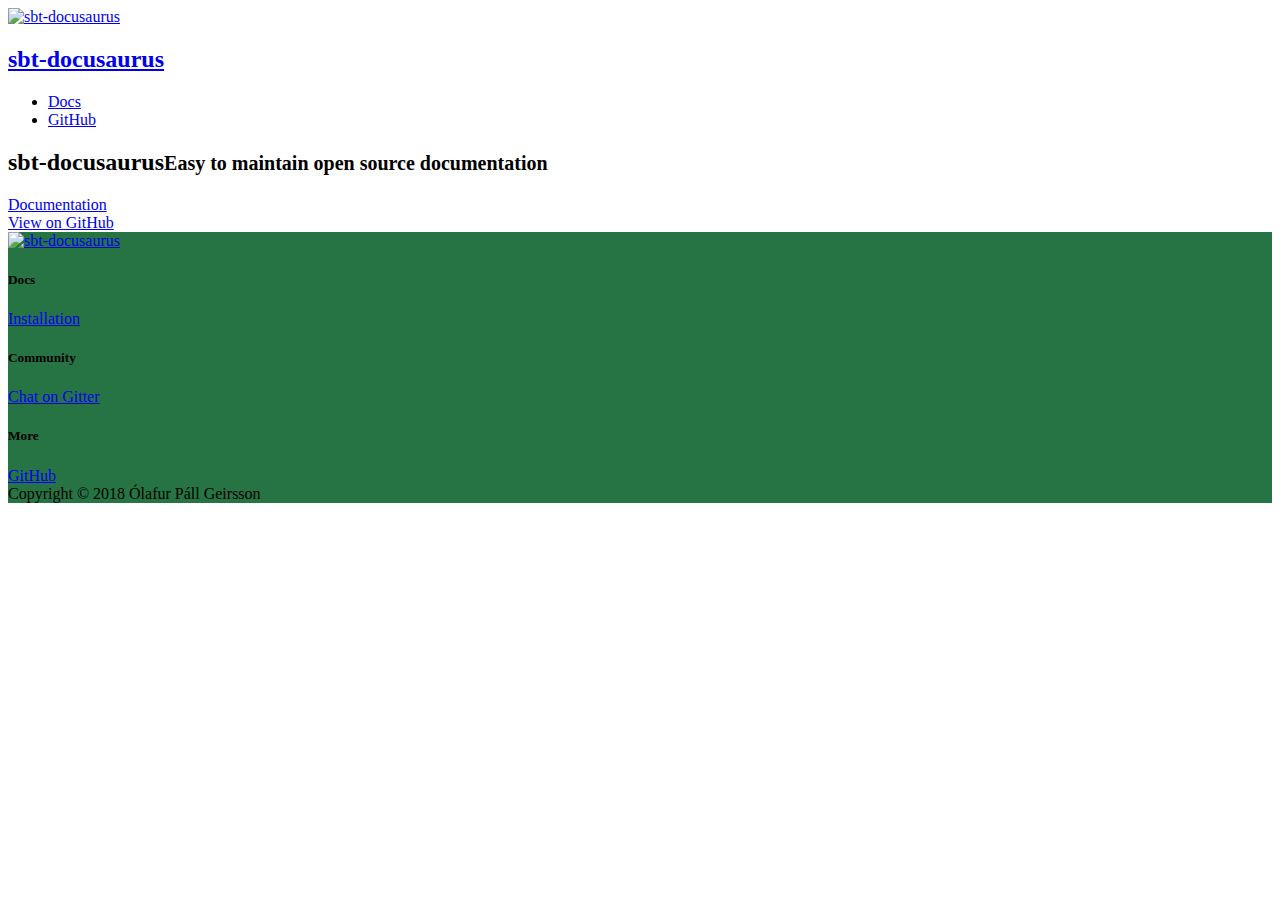
==== index.html @ a0353be5 "Deploy website" ====
<!DOCTYPE html><html><head><meta charSet="utf-8"/><meta http-equiv="X-UA-Compatible" content="IE=edge"/><title>sbt-docusaurus · Easy to maintain open source documentation</title><meta name="viewport" content="width=device-width"/><meta name="generator" content="Docusaurus"/><meta name="description" content="Easy to maintain open source documentation"/><meta property="og:title" content="sbt-docusaurus · Easy to maintain open source documentation"/><meta property="og:type" content="website"/><meta property="og:url" content="https://olafurpg.github.io/sbt-docusaurus/sbt-docusaurus/index.html"/><meta property="og:description" content="Easy to maintain open source documentation"/><meta property="og:image" content="https://olafurpg.github.io/sbt-docusaurus/sbt-docusaurus/img/sbt-docusaurus.png"/><meta name="twitter:card" content="summary"/><meta name="twitter:image" content="https://olafurpg.github.io/sbt-docusaurus/sbt-docusaurus/img/sbt-docusaurus.png"/><link rel="shortcut icon" href="/sbt-docusaurus/img/favicon.png"/><link rel="stylesheet" href="//cdnjs.cloudflare.com/ajax/libs/highlight.js/9.12.0/styles/github.min.css"/><link rel="stylesheet" href="/sbt-docusaurus/css/main.css"/></head><body><div class="fixedHeaderContainer"><div class="headerWrapper wrapper"><header><a href="/sbt-docusaurus/"><img class="logo" src="/sbt-docusaurus/img/sbt-docusaurus.png" alt="sbt-docusaurus"/><h2 class="headerTitleWithLogo">sbt-docusaurus</h2></a><div class="navigationWrapper navigationSlider"><nav class="slidingNav"><ul class="nav-site nav-site-internal"><li class=""><a href="/sbt-docusaurus/docs/installation.html" target="_self">Docs</a></li><li class=""><a href="https://github.com/olafurpg/sbt-docusaurus" target="_blank">GitHub</a></li></ul></nav></div></header></div></div><div class="navPusher"><div><div class="homeContainer"><div class="homeSplashFade"><div class="wrapper homeWrapper"><div class="inner"><h2 class="projectTitle">sbt-docusaurus<small>Easy to maintain open source documentation</small></h2><div class="section promoSection"><div class="promoRow"><div class="pluginRowBlock"><div class="pluginWrapper buttonWrapper"><a class="button" href="/sbt-docusaurus/docs/installation.html" target="_self">Documentation</a></div><div class="pluginWrapper buttonWrapper"><a class="button" href="https://github.com/olafurpg/sbt-docusaurus" target="_blank">View on GitHub</a></div></div></div></div></div></div></div></div><div class="mainContainer"><div class="productShowcaseSection paddingBottom" style="text-align:center"></div></div></div><footer class="nav-footer" id="footer" style="background-color:#267443"><section class="sitemap"><a href="/sbt-docusaurus/" class="nav-home"><img src="/sbt-docusaurus/img/sbt-docusaurus.png" alt="sbt-docusaurus" width="66" height="58"/></a><div><h5>Docs</h5><a href=" /sbt-docusaurus/docs/installation.html">Installation</a></div><div><h5>Community</h5><a href="https://gitter.im/olafurpg/sbt-docusaurus" target="_blank">Chat on Gitter</a></div><div><h5>More</h5><a href="https://github.com/olafurpg/sbt-docusaurus" target="_blank">GitHub</a></div></section><section class="copyright">Copyright © 2018 Ólafur Páll Geirsson</section></footer></div></body></html>
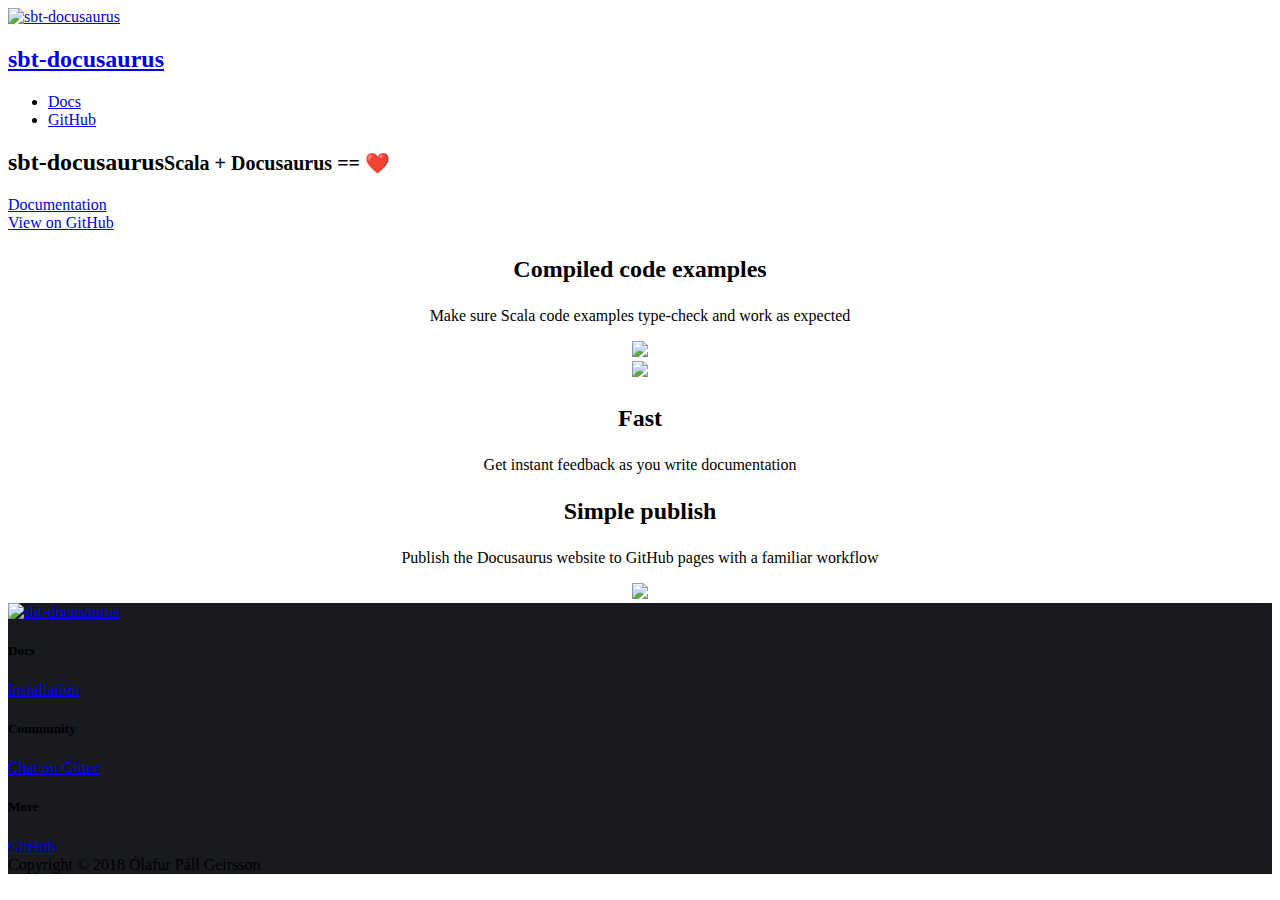
==== commit 70b67bde: "Deploy website" ====
--- a/index.html
+++ b/index.html
@@ -1 +1,7 @@
-<!DOCTYPE html><html><head><meta charSet="utf-8"/><meta http-equiv="X-UA-Compatible" content="IE=edge"/><title>sbt-docusaurus · Easy to maintain open source documentation</title><meta name="viewport" content="width=device-width"/><meta name="generator" content="Docusaurus"/><meta name="description" content="Easy to maintain open source documentation"/><meta property="og:title" content="sbt-docusaurus · Easy to maintain open source documentation"/><meta property="og:type" content="website"/><meta property="og:url" content="https://olafurpg.github.io/sbt-docusaurus/sbt-docusaurus/index.html"/><meta property="og:description" content="Easy to maintain open source documentation"/><meta property="og:image" content="https://olafurpg.github.io/sbt-docusaurus/sbt-docusaurus/img/sbt-docusaurus.png"/><meta name="twitter:card" content="summary"/><meta name="twitter:image" content="https://olafurpg.github.io/sbt-docusaurus/sbt-docusaurus/img/sbt-docusaurus.png"/><link rel="shortcut icon" href="/sbt-docusaurus/img/favicon.png"/><link rel="stylesheet" href="//cdnjs.cloudflare.com/ajax/libs/highlight.js/9.12.0/styles/github.min.css"/><link rel="stylesheet" href="/sbt-docusaurus/css/main.css"/></head><body><div class="fixedHeaderContainer"><div class="headerWrapper wrapper"><header><a href="/sbt-docusaurus/"><img class="logo" src="/sbt-docusaurus/img/sbt-docusaurus.png" alt="sbt-docusaurus"/><h2 class="headerTitleWithLogo">sbt-docusaurus</h2></a><div class="navigationWrapper navigationSlider"><nav class="slidingNav"><ul class="nav-site nav-site-internal"><li class=""><a href="/sbt-docusaurus/docs/installation.html" target="_self">Docs</a></li><li class=""><a href="https://github.com/olafurpg/sbt-docusaurus" target="_blank">GitHub</a></li></ul></nav></div></header></div></div><div class="navPusher"><div><div class="homeContainer"><div class="homeSplashFade"><div class="wrapper homeWrapper"><div class="inner"><h2 class="projectTitle">sbt-docusaurus<small>Easy to maintain open source documentation</small></h2><div class="section promoSection"><div class="promoRow"><div class="pluginRowBlock"><div class="pluginWrapper buttonWrapper"><a class="button" href="/sbt-docusaurus/docs/installation.html" target="_self">Documentation</a></div><div class="pluginWrapper buttonWrapper"><a class="button" href="https://github.com/olafurpg/sbt-docusaurus" target="_blank">View on GitHub</a></div></div></div></div></div></div></div></div><div class="mainContainer"><div class="productShowcaseSection paddingBottom" style="text-align:center"></div></div></div><footer class="nav-footer" id="footer" style="background-color:#267443"><section class="sitemap"><a href="/sbt-docusaurus/" class="nav-home"><img src="/sbt-docusaurus/img/sbt-docusaurus.png" alt="sbt-docusaurus" width="66" height="58"/></a><div><h5>Docs</h5><a href=" /sbt-docusaurus/docs/installation.html">Installation</a></div><div><h5>Community</h5><a href="https://gitter.im/olafurpg/sbt-docusaurus" target="_blank">Chat on Gitter</a></div><div><h5>More</h5><a href="https://github.com/olafurpg/sbt-docusaurus" target="_blank">GitHub</a></div></section><section class="copyright">Copyright © 2018 Ólafur Páll Geirsson</section></footer></div></body></html>+<!DOCTYPE html><html><head><meta charSet="utf-8"/><meta http-equiv="X-UA-Compatible" content="IE=edge"/><title>sbt-docusaurus · Scala + Docusaurus == ❤️</title><meta name="viewport" content="width=device-width"/><meta name="generator" content="Docusaurus"/><meta name="description" content="Scala + Docusaurus == ❤️"/><meta property="og:title" content="sbt-docusaurus · Scala + Docusaurus == ❤️"/><meta property="og:type" content="website"/><meta property="og:url" content="https://olafurpg.github.io/sbt-docusaurus/sbt-docusaurus/index.html"/><meta property="og:description" content="Scala + Docusaurus == ❤️"/><meta property="og:image" content="https://olafurpg.github.io/sbt-docusaurus/sbt-docusaurus/img/sbt-docusaurus.png"/><meta name="twitter:card" content="summary"/><meta name="twitter:image" content="https://olafurpg.github.io/sbt-docusaurus/sbt-docusaurus/img/sbt-docusaurus.png"/><link rel="shortcut icon" href="/sbt-docusaurus/img/favicon.png"/><link rel="stylesheet" href="//cdnjs.cloudflare.com/ajax/libs/highlight.js/9.12.0/styles/github.min.css"/><link rel="stylesheet" href="/sbt-docusaurus/css/main.css"/></head><body><div class="fixedHeaderContainer"><div class="headerWrapper wrapper"><header><a href="/sbt-docusaurus/"><img class="logo" src="/sbt-docusaurus/img/sbt-docusaurus.png" alt="sbt-docusaurus"/><h2 class="headerTitleWithLogo">sbt-docusaurus</h2></a><div class="navigationWrapper navigationSlider"><nav class="slidingNav"><ul class="nav-site nav-site-internal"><li class=""><a href="/sbt-docusaurus/docs/installation.html" target="_self">Docs</a></li><li class=""><a href="https://github.com/olafurpg/sbt-docusaurus" target="_blank">GitHub</a></li></ul></nav></div></header></div></div><div class="navPusher"><div><div class="homeContainer"><div class="homeSplashFade"><div class="wrapper homeWrapper"><div class="inner"><h2 class="projectTitle">sbt-docusaurus<small>Scala + Docusaurus == ❤️</small></h2><div class="section promoSection"><div class="promoRow"><div class="pluginRowBlock"><div class="pluginWrapper buttonWrapper"><a class="button" href="/sbt-docusaurus/docs/installation.html" target="_self">Documentation</a></div><div class="pluginWrapper buttonWrapper"><a class="button" href="https://github.com/olafurpg/sbt-docusaurus" target="_blank">View on GitHub</a></div></div></div></div></div></div></div></div><div class="mainContainer"><div class="productShowcaseSection paddingBottom" style="text-align:center"><div class="container paddingBottom paddingTop"><div class="wrapper"><div class="gridBlock"><div class="blockElement imageAlignSide imageAlignRight twoByGridBlock"><div class="blockContent"><h2><div><span><p>Compiled code examples</p>
+</span></div></h2><div><span><p>Make sure Scala code examples type-check and work as expected</p>
+</span></div></div><div class="blockImage"><img src="/sbt-docusaurus/docs/assets/mdoc.png"/></div></div></div></div></div><div class="container paddingBottom paddingTop"><div class="wrapper"><div class="gridBlock"><div class="blockElement imageAlignSide imageAlignLeft twoByGridBlock"><div class="blockImage"><img src="/sbt-docusaurus/docs/assets/docusaurus-live.gif"/></div><div class="blockContent"><h2><div><span><p>Fast</p>
+</span></div></h2><div><span><p>Get instant feedback as you write documentation</p>
+</span></div></div></div></div></div></div><div class="container paddingBottom paddingTop"><div class="wrapper"><div class="gridBlock"><div class="blockElement imageAlignSide imageAlignRight twoByGridBlock"><div class="blockContent"><h2><div><span><p>Simple publish</p>
+</span></div></h2><div><span><p>Publish the Docusaurus website to GitHub pages with a familiar workflow</p>
+</span></div></div><div class="blockImage"><img src="/sbt-docusaurus/docs/assets/publish.png"/></div></div></div></div></div></div></div></div><footer class="nav-footer" id="footer" style="background-color:#181A1F"><section class="sitemap"><a href="/sbt-docusaurus/" class="nav-home"><img src="/sbt-docusaurus/img/sbt-docusaurus.png" alt="sbt-docusaurus" width="66" height="58"/></a><div><h5>Docs</h5><a href=" /sbt-docusaurus/docs/installation.html">Installation</a></div><div><h5>Community</h5><a href="https://gitter.im/olafurpg/sbt-docusaurus" target="_blank">Chat on Gitter</a></div><div><h5>More</h5><a href="https://github.com/olafurpg/sbt-docusaurus" target="_blank">GitHub</a></div></section><section class="copyright">Copyright © 2018 Ólafur Páll Geirsson</section></footer></div></body></html>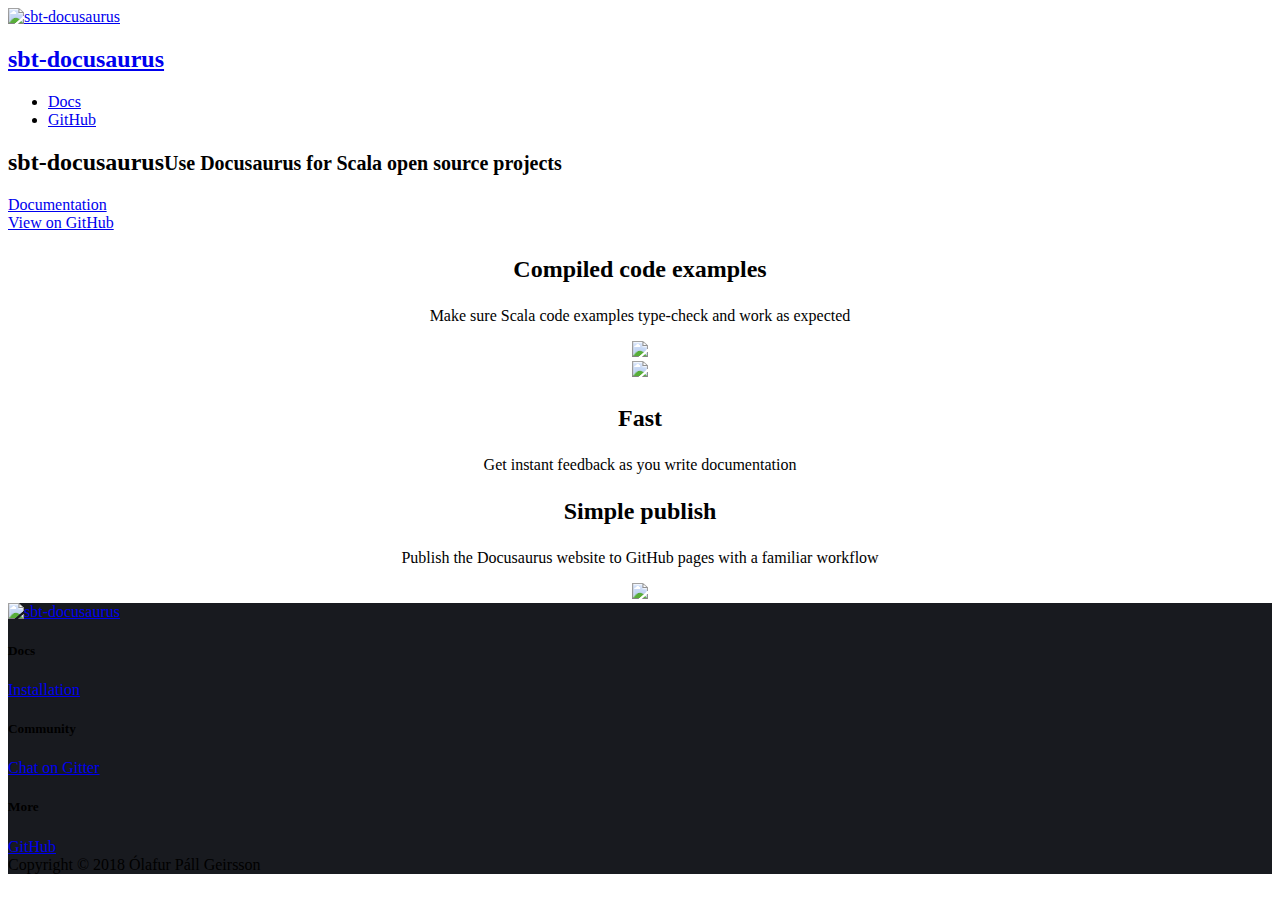
==== commit d5b74100: "Deploy website" ====
--- a/index.html
+++ b/index.html
@@ -1,4 +1,4 @@
-<!DOCTYPE html><html><head><meta charSet="utf-8"/><meta http-equiv="X-UA-Compatible" content="IE=edge"/><title>sbt-docusaurus · Scala + Docusaurus == ❤️</title><meta name="viewport" content="width=device-width"/><meta name="generator" content="Docusaurus"/><meta name="description" content="Scala + Docusaurus == ❤️"/><meta property="og:title" content="sbt-docusaurus · Scala + Docusaurus == ❤️"/><meta property="og:type" content="website"/><meta property="og:url" content="https://olafurpg.github.io/sbt-docusaurus/sbt-docusaurus/index.html"/><meta property="og:description" content="Scala + Docusaurus == ❤️"/><meta property="og:image" content="https://olafurpg.github.io/sbt-docusaurus/sbt-docusaurus/img/sbt-docusaurus.png"/><meta name="twitter:card" content="summary"/><meta name="twitter:image" content="https://olafurpg.github.io/sbt-docusaurus/sbt-docusaurus/img/sbt-docusaurus.png"/><link rel="shortcut icon" href="/sbt-docusaurus/img/favicon.png"/><link rel="stylesheet" href="//cdnjs.cloudflare.com/ajax/libs/highlight.js/9.12.0/styles/github.min.css"/><link rel="stylesheet" href="/sbt-docusaurus/css/main.css"/></head><body><div class="fixedHeaderContainer"><div class="headerWrapper wrapper"><header><a href="/sbt-docusaurus/"><img class="logo" src="/sbt-docusaurus/img/sbt-docusaurus.png" alt="sbt-docusaurus"/><h2 class="headerTitleWithLogo">sbt-docusaurus</h2></a><div class="navigationWrapper navigationSlider"><nav class="slidingNav"><ul class="nav-site nav-site-internal"><li class=""><a href="/sbt-docusaurus/docs/installation.html" target="_self">Docs</a></li><li class=""><a href="https://github.com/olafurpg/sbt-docusaurus" target="_blank">GitHub</a></li></ul></nav></div></header></div></div><div class="navPusher"><div><div class="homeContainer"><div class="homeSplashFade"><div class="wrapper homeWrapper"><div class="inner"><h2 class="projectTitle">sbt-docusaurus<small>Scala + Docusaurus == ❤️</small></h2><div class="section promoSection"><div class="promoRow"><div class="pluginRowBlock"><div class="pluginWrapper buttonWrapper"><a class="button" href="/sbt-docusaurus/docs/installation.html" target="_self">Documentation</a></div><div class="pluginWrapper buttonWrapper"><a class="button" href="https://github.com/olafurpg/sbt-docusaurus" target="_blank">View on GitHub</a></div></div></div></div></div></div></div></div><div class="mainContainer"><div class="productShowcaseSection paddingBottom" style="text-align:center"><div class="container paddingBottom paddingTop"><div class="wrapper"><div class="gridBlock"><div class="blockElement imageAlignSide imageAlignRight twoByGridBlock"><div class="blockContent"><h2><div><span><p>Compiled code examples</p>
+<!DOCTYPE html><html lang=""><head><meta charSet="utf-8"/><meta http-equiv="X-UA-Compatible" content="IE=edge"/><title>sbt-docusaurus · Use Docusaurus for Scala open source projects</title><meta name="viewport" content="width=device-width"/><meta name="generator" content="Docusaurus"/><meta name="description" content="Use Docusaurus for Scala open source projects"/><meta property="og:title" content="sbt-docusaurus · Use Docusaurus for Scala open source projects"/><meta property="og:type" content="website"/><meta property="og:url" content="https://olafurpg.github.io/sbt-docusaurus/sbt-docusaurus/index.html"/><meta property="og:description" content="Use Docusaurus for Scala open source projects"/><meta property="og:image" content="https://olafurpg.github.io/sbt-docusaurus/sbt-docusaurus/img/sbt-docusaurus.png"/><meta name="twitter:card" content="summary"/><meta name="twitter:image" content="https://olafurpg.github.io/sbt-docusaurus/sbt-docusaurus/img/sbt-docusaurus.png"/><link rel="shortcut icon" href="/sbt-docusaurus/img/favicon.png"/><link rel="stylesheet" href="//cdnjs.cloudflare.com/ajax/libs/highlight.js/9.12.0/styles/github.min.css"/><link rel="stylesheet" href="/sbt-docusaurus/css/main.css"/></head><body><div class="fixedHeaderContainer"><div class="headerWrapper wrapper"><header><a href="/sbt-docusaurus/"><img class="logo" src="/sbt-docusaurus/img/sbt-docusaurus.png" alt="sbt-docusaurus"/><h2 class="headerTitleWithLogo">sbt-docusaurus</h2></a><div class="navigationWrapper navigationSlider"><nav class="slidingNav"><ul class="nav-site nav-site-internal"><li class=""><a href="/sbt-docusaurus/docs/installation.html" target="_self">Docs</a></li><li class=""><a href="https://github.com/olafurpg/sbt-docusaurus" target="_blank">GitHub</a></li></ul></nav></div></header></div></div><div class="navPusher"><div><div class="homeContainer"><div class="homeSplashFade"><div class="wrapper homeWrapper"><div class="inner"><h2 class="projectTitle">sbt-docusaurus<small>Use Docusaurus for Scala open source projects</small></h2><div class="section promoSection"><div class="promoRow"><div class="pluginRowBlock"><div class="pluginWrapper buttonWrapper"><a class="button" href="/sbt-docusaurus/docs/installation.html" target="_self">Documentation</a></div><div class="pluginWrapper buttonWrapper"><a class="button" href="https://github.com/olafurpg/sbt-docusaurus" target="_blank">View on GitHub</a></div></div></div></div></div></div></div></div><div class="mainContainer"><div class="productShowcaseSection paddingBottom" style="text-align:center"><div class="container paddingBottom paddingTop"><div class="wrapper"><div class="gridBlock"><div class="blockElement imageAlignSide imageAlignRight twoByGridBlock"><div class="blockContent"><h2><div><span><p>Compiled code examples</p>
 </span></div></h2><div><span><p>Make sure Scala code examples type-check and work as expected</p>
 </span></div></div><div class="blockImage"><img src="/sbt-docusaurus/docs/assets/mdoc.png"/></div></div></div></div></div><div class="container paddingBottom paddingTop"><div class="wrapper"><div class="gridBlock"><div class="blockElement imageAlignSide imageAlignLeft twoByGridBlock"><div class="blockImage"><img src="/sbt-docusaurus/docs/assets/docusaurus-live.gif"/></div><div class="blockContent"><h2><div><span><p>Fast</p>
 </span></div></h2><div><span><p>Get instant feedback as you write documentation</p>
